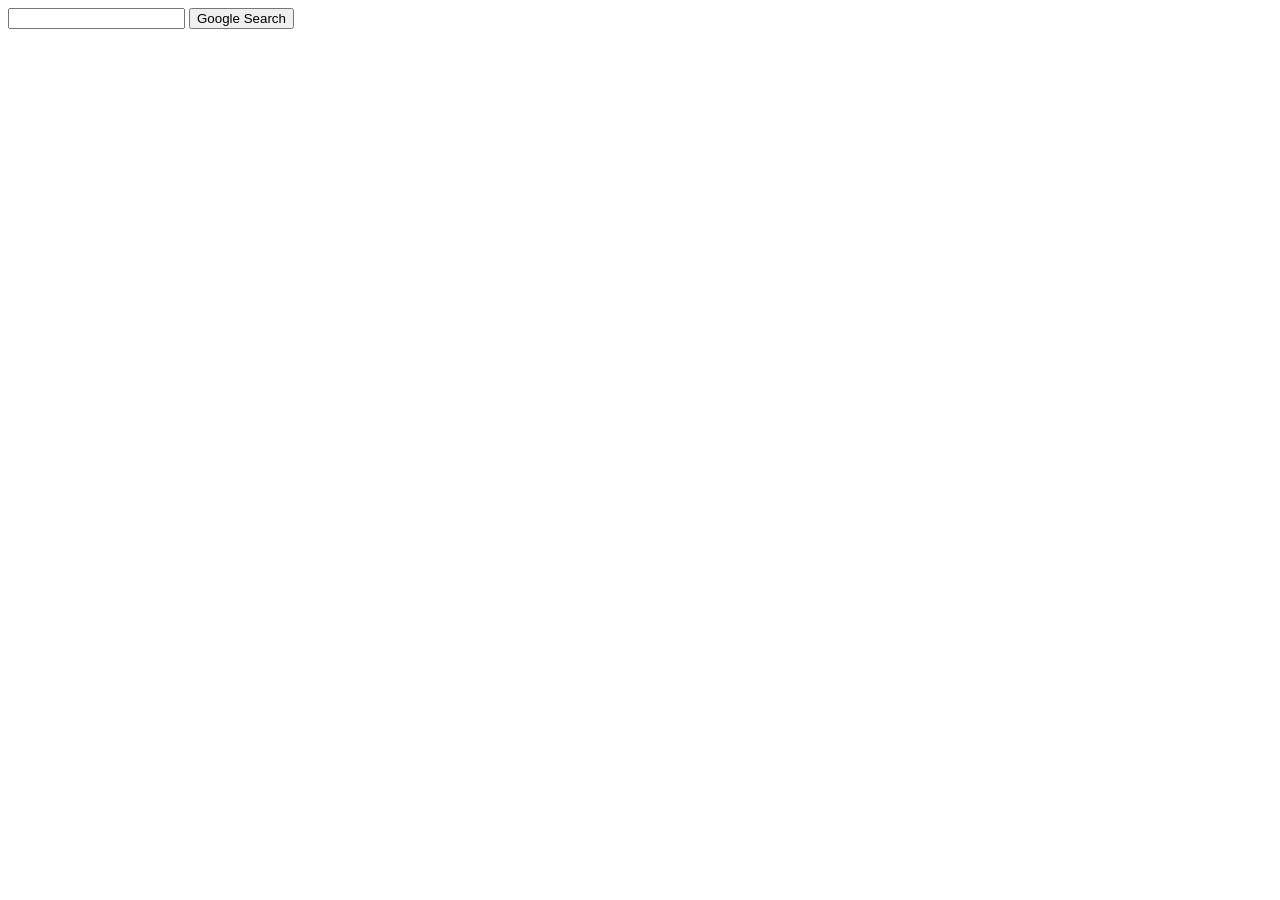
==== index.html @ 05ed32f2 "Project 0 start" ====
<!DOCTYPE html>
<html lang="en">
    <head>
        <title>Search</title>
    </head>
    <body>
        <form action="https://www.google.com/search">
            <input type="text" name="q">
            <input type="submit" value="Google Search">
        </form>
    </body>
</html>
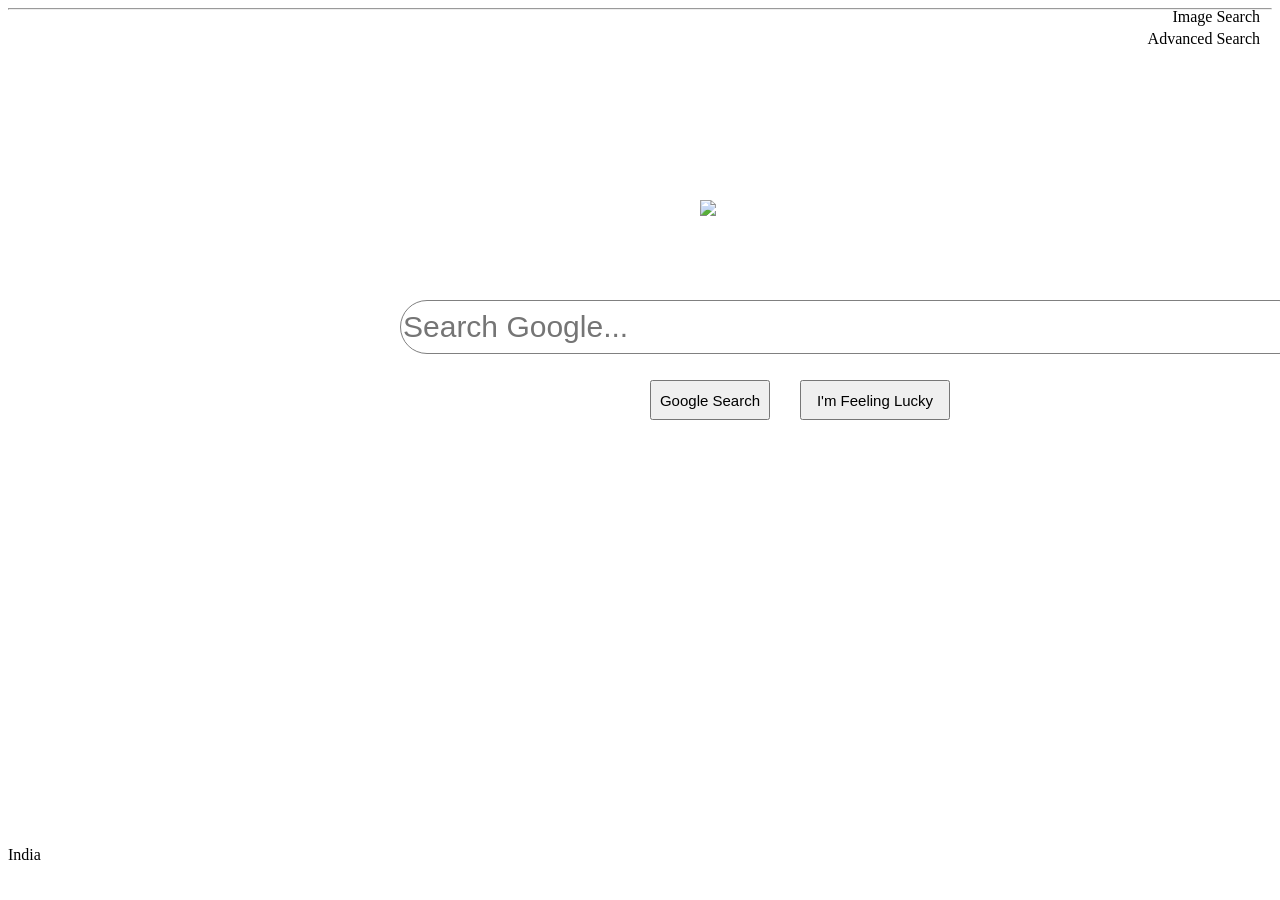
==== commit 0757684d: "Grinding" ====
--- a/index.html
+++ b/index.html
@@ -2,11 +2,22 @@
 <html lang="en">
     <head>
         <title>Search</title>
+        <link rel="stylesheet" href="style.css">
     </head>
     <body>
-        <form action="https://www.google.com/search">
-            <input type="text" name="q">
-            <input type="submit" value="Google Search">
-        </form>
+        <main>
+            <img id="logo" src="https://cdn.freebiesupply.com/images/large/2x/google-logo-transparent.png">
+            <form action="https://www.google.com/search" target="blank">
+                <input type="text" name="q" placeholder="Search Google..." required id="searchbar">
+                <input type="submit" name="btnG" value="Google Search" id="searchbtn">
+                <input type="submit" name="btnI" value="I'm Feeling Lucky" id="lucky">
+            </form>
+            <a id="images" href="images.html">Image Search</a>
+            <a id="adv" href="advanced.html">Advanced Search</a>
+        </main>
+        <foooter>
+            <p id="country">India</p>
+            <hr>
+        </foooter>
     </body>
 </html>
--- a/style.css
+++ b/style.css
@@ -0,0 +1,67 @@
+#logo {
+    height: 100px;
+    position: absolute;
+    top: 200px;
+    left: 700px;
+}
+
+#imagelogo {
+    height: 400px;
+    position: absolute;
+    top: 30px;
+    left: 600px;
+}
+
+#searchbar {
+    height: 50px;
+    width: 900px;
+    position: absolute;
+    top: 300px;
+    left: 400px;
+    font-size: 30px;
+    border-radius: 40px;
+    border: solid grey 0.1px;
+}
+
+#images, #mainpage {
+    position: absolute;
+    right: 20px;
+    color: black;
+    text-decoration: none;
+}
+
+#images:hover, #adv:hover, #mainpage:hover {
+    text-decoration: underline;
+}
+
+#adv {
+    position: absolute;
+    right: 20px;
+    top: 30px;
+    color: black;
+    text-decoration: none;
+}
+
+ #searchbtn {
+    height: 40px;
+    width: 120px;
+    font-size: 15px;
+    position: absolute;
+    top: 380px;
+    left: 650px;  
+ }
+
+ #lucky {
+    height: 40px;
+    width: 150px;
+    font-size: 15px;
+    position: absolute;
+    top: 380px;
+    left: 800px;
+ }
+
+ #country {
+    position: absolute;
+    bottom: 20px;
+ }
+ 
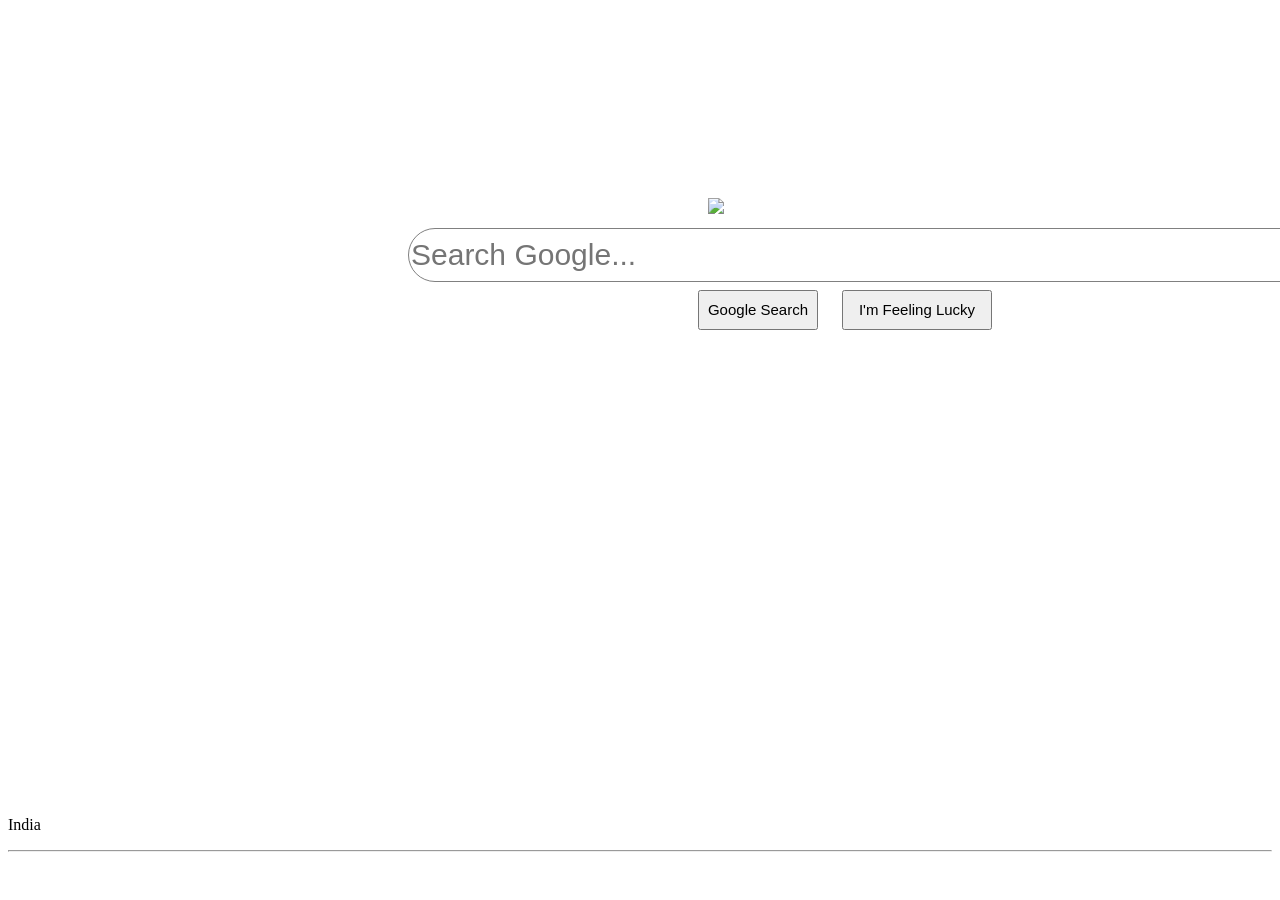
==== commit 4fa4bedf: "Advance" ====
--- a/index.html
+++ b/index.html
@@ -17,7 +17,7 @@
         </main>
         <foooter>
             <p id="country">India</p>
-            <hr>
+            <hr id="indexhr">
         </foooter>
     </body>
 </html>
--- a/style.css
+++ b/style.css
@@ -1,13 +1,13 @@
 #logo {
     height: 100px;
-    position: absolute;
-    top: 200px;
+    position: relative;
+    top: 190px;
     left: 700px;
 }
 
 #imagelogo {
     height: 400px;
-    position: absolute;
+    position: relative;
     top: 30px;
     left: 600px;
 }
@@ -15,17 +15,39 @@
 #searchbar {
     height: 50px;
     width: 900px;
-    position: absolute;
-    top: 300px;
+    position: relative;
+    top: 200px;
     left: 400px;
     font-size: 30px;
+    font-weight: lighter;
     border-radius: 40px;
     border: solid grey 0.1px;
 }
 
-#images, #mainpage {
-    position: absolute;
-    right: 20px;
+#isearchbar {
+    height: 50px;
+    width: 900px;
+    position: relative;
+    top: -100px;
+    left: 450px;
+    font-size: 30px;
+    font-weight: lighter;
+    border-radius: 40px;
+    border: solid grey 0.1px;
+}
+
+#images {
+    position: relative;
+    top: -150px;
+    right: -1600px;
+    color: black;
+    text-decoration: none;
+}
+
+#mainpage {
+    position: relative;
+    top: -380px;
+    right: -1640px;
     color: black;
     text-decoration: none;
 }
@@ -35,9 +57,9 @@
 }
 
 #adv {
-    position: absolute;
-    right: 20px;
-    top: 30px;
+    position: relative;
+    right: -1485px;
+    top: -130px;
     color: black;
     text-decoration: none;
 }
@@ -46,22 +68,42 @@
     height: 40px;
     width: 120px;
     font-size: 15px;
-    position: absolute;
-    top: 380px;
-    left: 650px;  
+    position: relative;
+    top: 250px;
+    left: -220px;  
+ }
+
+ #isearchbtn {
+    height: 40px;
+    width: 120px;
+    font-size: 15px;
+    position: relative;
+    top: -40px;
+    left: -150px;  
  }
 
  #lucky {
     height: 40px;
     width: 150px;
     font-size: 15px;
-    position: absolute;
-    top: 380px;
-    left: 800px;
+    position: relative;
+    top: 250px;
+    left: -200px;
  }
 
  #country {
-    position: absolute;
-    bottom: 20px;
+    position: relative;
+    top: 700px;
  }
+
+#indexhr {
+    position: relative;
+    top: 700px
+}
+
+#advlogo {
+    position: relative;
+    left: 100px;
+    height: 50px;
+}
  
